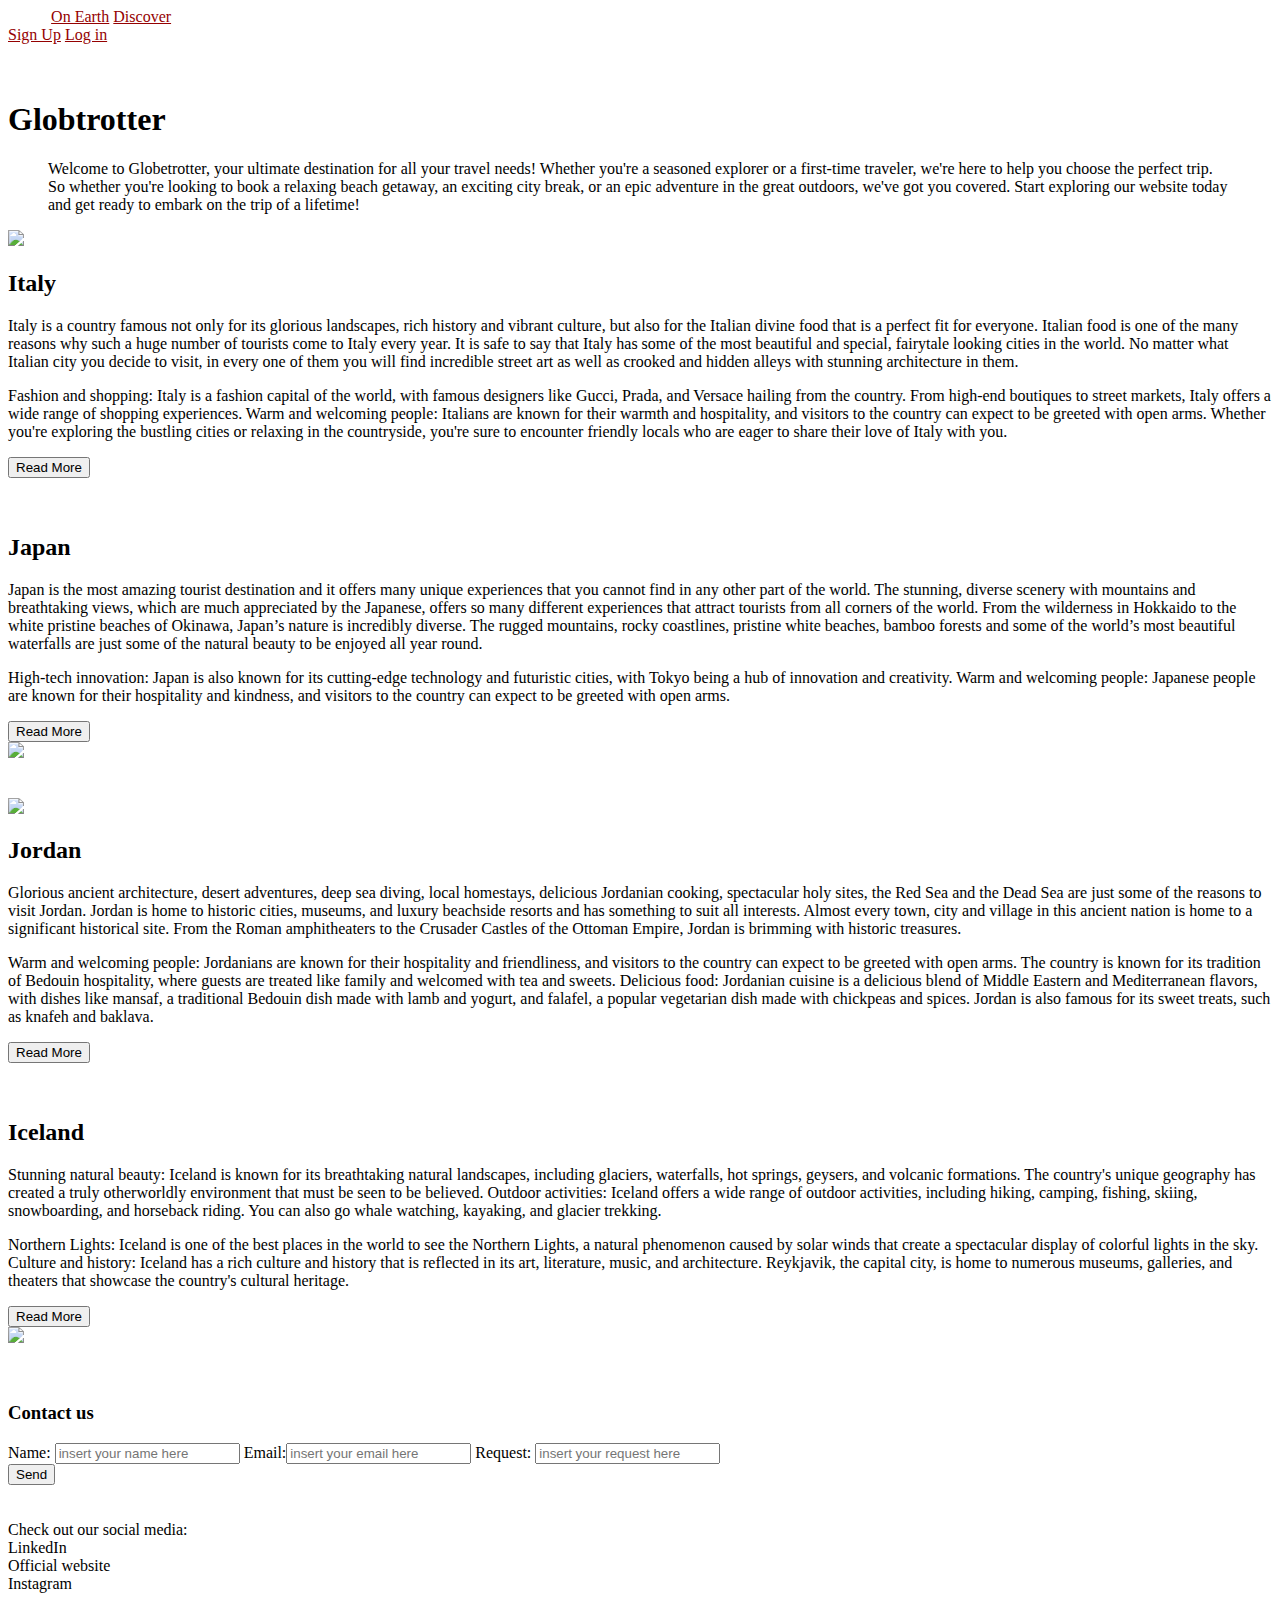
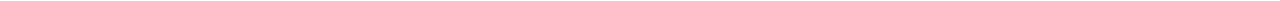
==== index.html @ 9327e009 "Create index.html" ====
<!DOCTYPE html>
<html lang="en">
<head>
    <meta charset="UTF-8">
    <meta http-equiv="X-UA-Compatible" content="IE=edge">
    <meta name="viewport" content="width=device-width, initial-scale=1.0">
    <title>Globetrotter-Home</title>
    <link rel="stylesheet" href="https://cdnjs.cloudflare.com/ajax/libs/font-awesome/6.4.0/css/all.min.css" integrity="sha512-iecdLmaskl7CVkqkXNQ/ZH/XLlvWZOJyj7Yy7tcenmpD1ypASozpmT/E0iPtmFIB46ZmdtAc9eNBvH0H/ZpiBw==" crossorigin="anonymous" referrerpolicy="no-referrer" />
    <link href="https://cdn.jsdelivr.net/npm/bootstrap@5.3.0-alpha3/dist/css/bootstrap.min.css" rel="stylesheet" integrity="sha384-KK94CHFLLe+nY2dmCWGMq91rCGa5gtU4mk92HdvYe+M/SXH301p5ILy+dN9+nJOZ" crossorigin="anonymous">
    <script src="js/jquery-3.6.4.min.js"></script>
    <link rel="stylesheet" href="css/home.css">
</head>
<body>
    <header>
        <nav class="navbar fixed-top bg-body-tertiary nav-underline">
            <div class="top">
                <a href="index.html" class="nav-link active" style="color: white;">Home</a>
                <a href="earth.html" class="nav-link" style="color: #950101">On Earth</a>
                <a href="discover.html" class="nav-link" style="color: #950101">Discover</a>
            </div>
            <div class="bottom">
                <a href="signup.html" class="nav-link" style="color: #950101">Sign Up</a>
                <a href="login.html" class="nav-link" style="color: #950101">Log in</a>
            </div>
        </nav>
        <br><br>
        <div class="hero">
            <h1 id="hero-text">Globtrotter</h1>
        </div>
    </header>
    <main>
        <div class="intro">
            <blockquote>
                <p>Welcome to Globetrotter, your ultimate destination for all your travel needs! 
                    Whether you're a seasoned explorer or a first-time traveler, we're here to help you choose the perfect trip.
                    So whether you're looking to book a relaxing beach getaway, an exciting city break, or an epic adventure in the great outdoors, we've got you covered. 
                    Start exploring our website today and get ready to embark on the trip of a lifetime!
                </p>
            </blockquote>
        </div>
        <div class="post">
            <img src="https://images.unsplash.com/photo-1677447807174-60a70de4a63e?ixlib=rb-4.0.3&ixid=MnwxMjA3fDB8MHxleHBsb3JlLWZlZWR8MjJ8fHxlbnwwfHx8fA%3D%3D&auto=format&fit=crop&w=500&q=60" class="img-thumbnai">
            <div id="post1">
                <h2>Italy</h2>
                <p>Italy is a country famous not only for its glorious landscapes, rich history and vibrant culture, but also for the Italian divine food that is a perfect fit for everyone. 
                    Italian food is one of the many reasons why such a huge number of tourists come to Italy every year.
                    It is safe to say that Italy has some of the most beautiful and special, fairytale looking cities in the world.
                    No matter what Italian city you decide to visit, in every one of them you will find incredible street art as well as crooked and hidden alleys with stunning architecture in them.
                </p>
                <p class="rm1">
                    Fashion and shopping: Italy is a fashion capital of the world, with famous designers like Gucci, Prada, and Versace hailing from the country.
                    From high-end boutiques to street markets, Italy offers a wide range of shopping experiences.
                    Warm and welcoming people: Italians are known for their warmth and hospitality, and visitors to the country can expect to be greeted with open arms. 
                    Whether you're exploring the bustling cities or relaxing in the countryside, you're sure to encounter friendly locals who are eager to share their love of Italy with you.
                </p>
                <button class="btn btn1">Read More</button>
            </div>
        </div>
<br><br>
        <div class="post">
            <div id="post2">
                <h2>Japan</h2>
                <p>Japan is the most amazing tourist destination and it offers many unique experiences that you cannot find in any other part of the world.
                    The stunning, diverse scenery with mountains and breathtaking views, which are much appreciated by the Japanese, offers so many different experiences that attract tourists from all corners of the world.
                    From the wilderness in Hokkaido to the white pristine beaches of Okinawa, Japan’s nature is incredibly diverse.
                    The rugged mountains, rocky coastlines, pristine white beaches, bamboo forests and some of the world’s most beautiful waterfalls are just some of the natural beauty to be enjoyed all year round. 
                </p>
                <p class="rm2">
                    High-tech innovation: Japan is also known for its cutting-edge technology and futuristic cities, with Tokyo being a hub of innovation and creativity.
                    Warm and welcoming people: Japanese people are known for their hospitality and kindness, and visitors to the country can expect to be greeted with open arms.
                </p>
                <button class="btn btn2" >Read More</button>
            </div>
            <img src="https://images.unsplash.com/photo-1677089705082-6ef3562d91d9?ixlib=rb-4.0.3&ixid=MnwxMjA3fDB8MHxleHBsb3JlLWZlZWR8NzR8fHxlbnwwfHx8fA%3D%3D&auto=format&fit=crop&w=500&q=60">
        </div>
<br><br>
        <div class="post">
            <img src="https://images.unsplash.com/photo-1554357475-accb8a88a330?ixlib=rb-4.0.3&ixid=MnwxMjA3fDB8MHxleHBsb3JlLWZlZWR8Nnx8fGVufDB8fHx8&auto=format&fit=crop&w=500&q=60">
            <div id="post3">
                <h2>Jordan</h2>
                <p>
                    Glorious ancient architecture, desert adventures, deep sea diving, local homestays, delicious Jordanian cooking, spectacular holy sites, the Red Sea and the Dead Sea are just some of the reasons to visit Jordan.
                    Jordan is home to historic cities, museums, and luxury beachside resorts and has something to suit all interests.
                    Almost every town, city and village in this ancient nation is home to a significant historical site.
                    From the Roman amphitheaters to the Crusader Castles of the Ottoman Empire, Jordan is brimming with historic treasures.
                </p>
                <p class="rm3">
                    Warm and welcoming people: Jordanians are known for their hospitality and friendliness, and visitors to the country can expect to be greeted with open arms. 
                    The country is known for its tradition of Bedouin hospitality, where guests are treated like family and welcomed with tea and sweets.
                    Delicious food: Jordanian cuisine is a delicious blend of Middle Eastern and Mediterranean flavors, with dishes like mansaf, a traditional Bedouin dish made with lamb and yogurt, and falafel, a popular vegetarian dish made with chickpeas and spices. 
                    Jordan is also famous for its sweet treats, such as knafeh and baklava.
                </p>
                <button class="btn btn3">Read More</button>
            </div>
        </div>
<br><br>
        <div class="post">
            <div id="post4">
                <h2>Iceland</h2>
                <p>
                    Stunning natural beauty: Iceland is known for its breathtaking natural landscapes, including glaciers, waterfalls, hot springs, geysers, and volcanic formations. 
                    The country's unique geography has created a truly otherworldly environment that must be seen to be believed.
                    Outdoor activities: Iceland offers a wide range of outdoor activities, including hiking, camping, fishing, skiing, snowboarding, and horseback riding. 
                    You can also go whale watching, kayaking, and glacier trekking.
                </p>
                <p class="rm4">
                    Northern Lights: Iceland is one of the best places in the world to see the Northern Lights, a natural phenomenon caused by solar winds that create a spectacular display of colorful lights in the sky.
                    Culture and history: Iceland has a rich culture and history that is reflected in its art, literature, music, and architecture. 
                    Reykjavik, the capital city, is home to numerous museums, galleries, and theaters that showcase the country's cultural heritage.
                </p>
                <button class="btn btn4">Read More</button>
            </div>
            <img src="https://images.unsplash.com/photo-1517411032315-54ef2cb783bb?ixlib=rb-4.0.3&ixid=MnwxMjA3fDB8MHxleHBsb3JlLWZlZWR8MjR8fHxlbnwwfHx8fA%3D%3D&auto=format&fit=crop&w=500&q=60">
        </div>
    </main>
<br><br>
    <footer>
        <form>
            <h3>Contact us</h3>
            Name: <input type="text" id="name" name="name"  placeholder="insert your name here">
            <span></span>
            Email:<input type="text" id="email" name="email"  placeholder="insert your email here">
            <span></span>
            Request: <input type="text" id="request" name="request"  placeholder="insert your request here">
            <span></span>
            <br>    
            <input type="submit" id="submit" name="submit" value="Send">
        </form>
        <br><br>
        
        <div class="right-side">
            <span>Check out our social media:</span>
            <div class="sm_links">
                <div id="lin">
                    <a href="https://uk.linkedin.com/company/sae-institute-london">
                        <i class="fa-brands fa-linkedin fa-3x" style="color: #ff0000;"></i>
                    </a>
                    <span>LinkedIn</span>
                </div>
                <div id="official_website">
                    <a href="https://www.sae.edu/gbr/contact-us">
                        <i class="fa-solid fa-globe fa-3x" style="color: #ff0000;"></i>
                    </a>
                    <span>Official website</span>
                </div>
                
                <div id="instagram">
                    <a href="https://www.instagram.com/sae_institute_uk/">
                        <i class="fa-brands fa-instagram fa-3x" style="color: #ff0000;"></i>                
                    </a>
                    <span>Instagram</span>
                </div>
            </div>
        </div>
    </footer>
    <script src="js/home.js"></script>
</body>
</html>
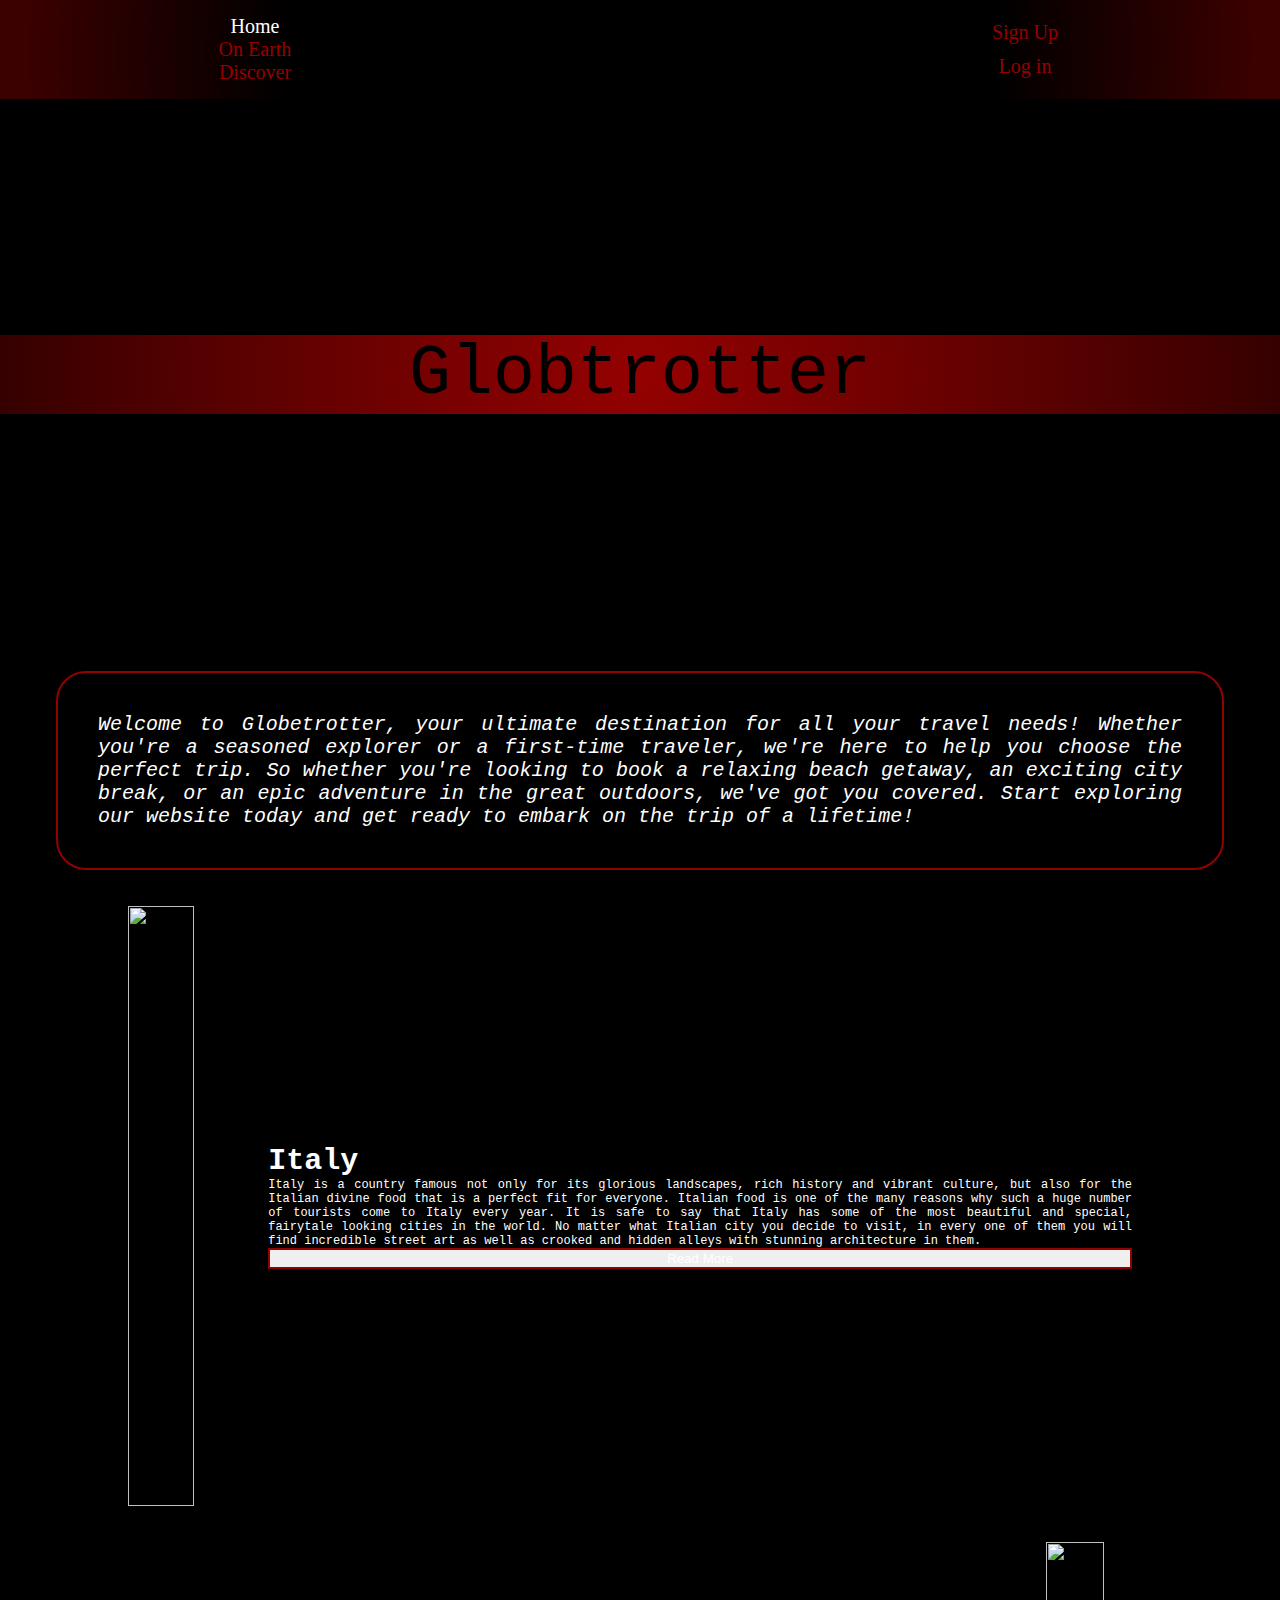
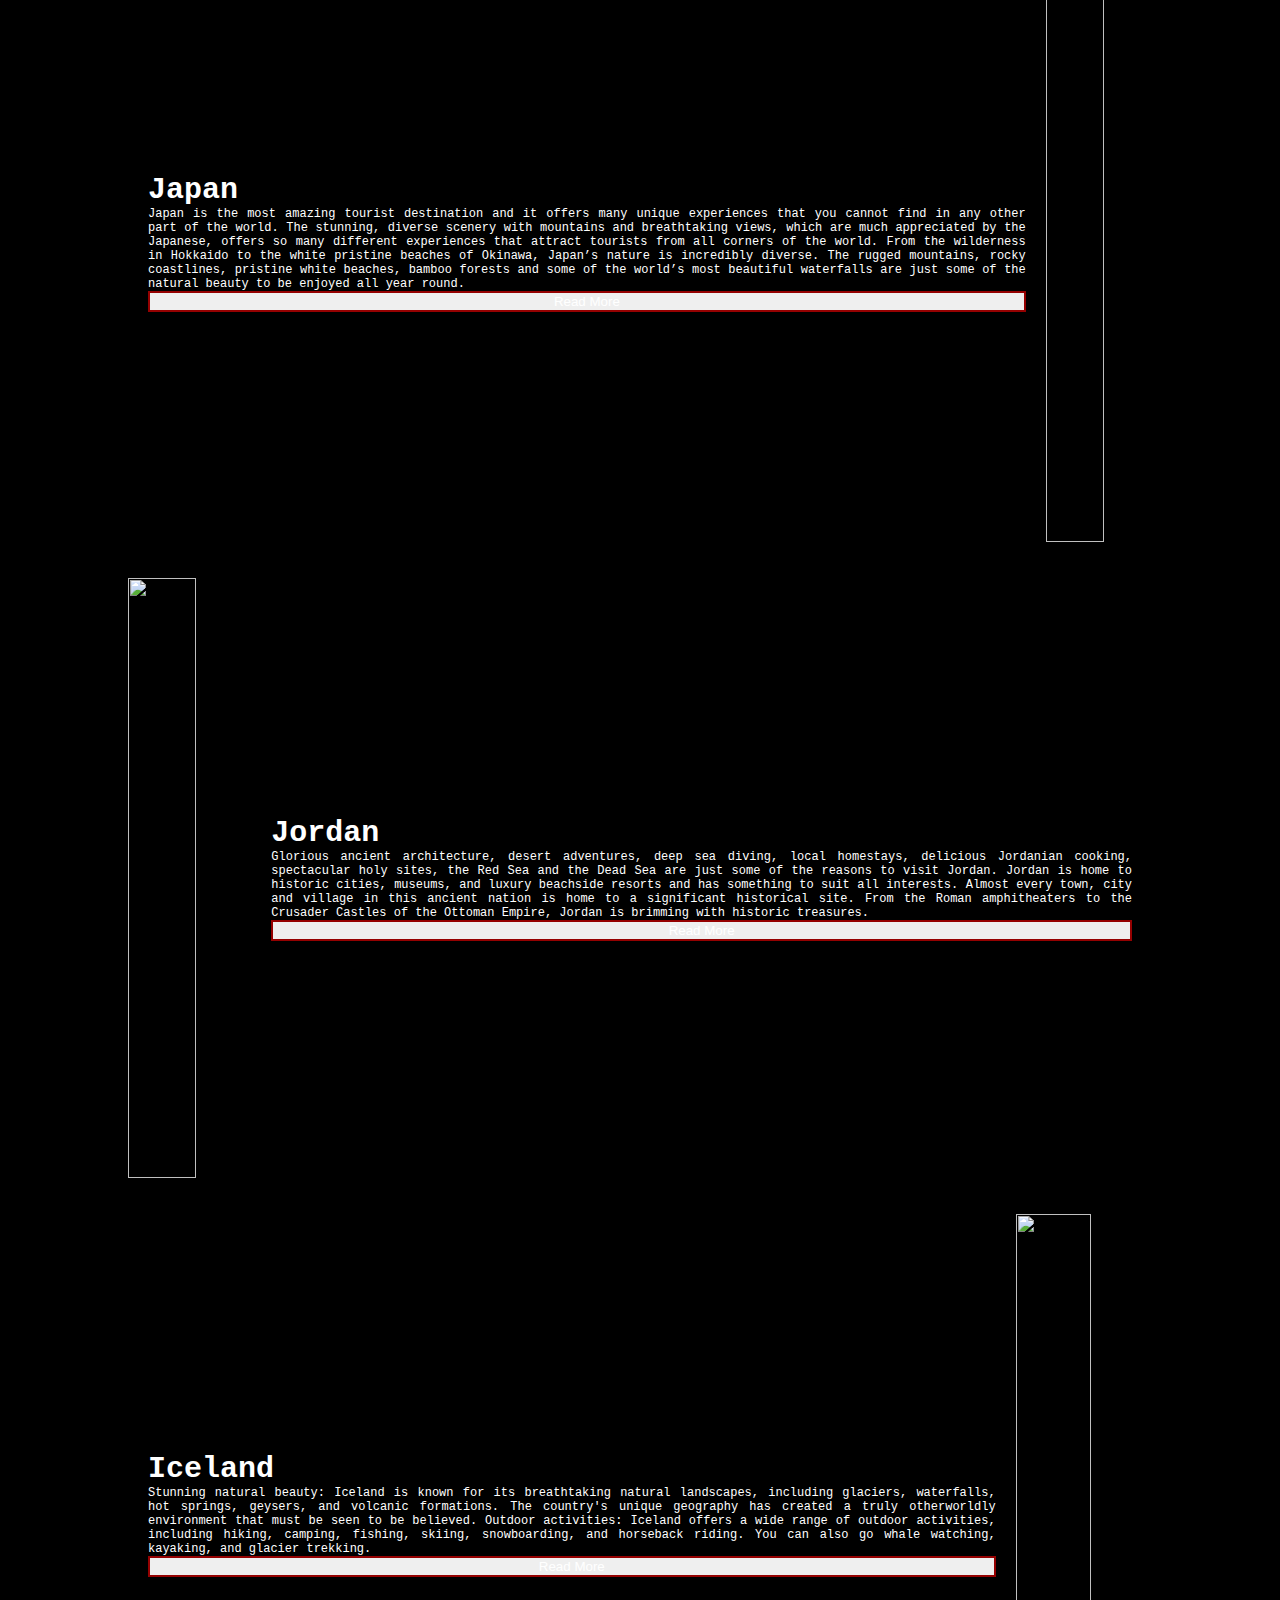
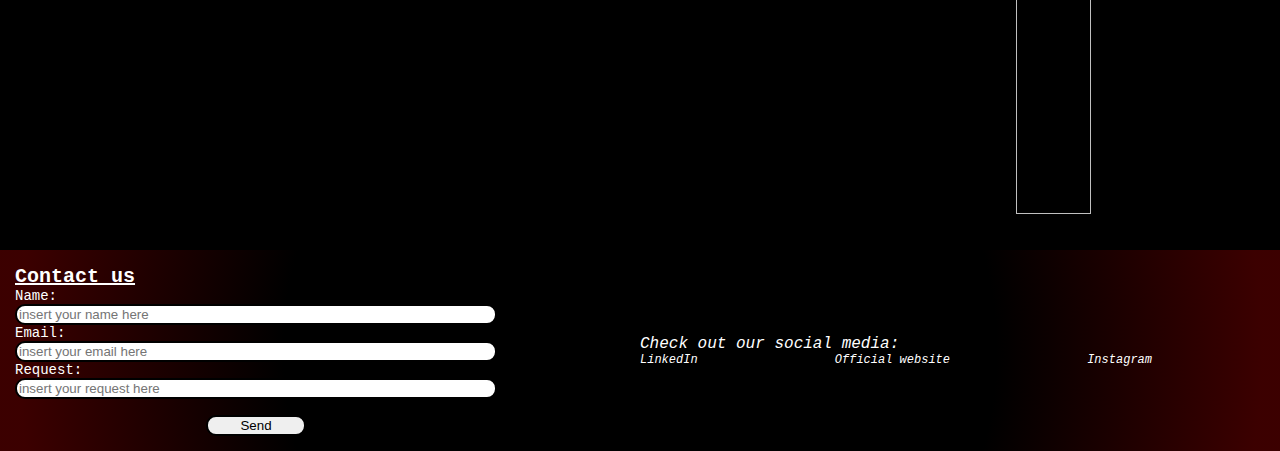
==== commit 45067e79: "Update index.html" ====
--- a/index.html
+++ b/index.html
@@ -25,7 +25,7 @@
         </nav>
         <br><br>
         <div class="hero">
-            <h1 id="hero-text">Globtrotter</h1>
+            <h1 id="hero-text2">Globtrotter</h1>
         </div>
     </header>
     <main>
@@ -155,4 +155,4 @@
     </footer>
     <script src="js/home.js"></script>
 </body>
-</html>+</html>
--- a/css/home.css
+++ b/css/home.css
@@ -0,0 +1,287 @@
+*{
+    margin: 0;
+    box-sizing: border-box;
+}
+
+body{
+    background-color: black;
+}
+nav{
+    display: flex;
+    width: 100%;
+    height: 60px;
+    justify-content: space-between;
+    padding: 15px;
+    background: rgb(0,0,0);
+    background: radial-gradient(circle, rgba(0,0,0,0.9697128851540616) 55%, rgba(61,0,0,0.9753151260504201) 96%);
+    overflow: hidden;
+    flex-wrap: wrap;
+}
+nav div{
+    display:flex; 
+    flex-direction: row;
+    font-size: 20px;
+    width: 400px;
+}
+nav a{
+    margin: auto;
+    text-decoration: none;
+    
+}
+
+.hero{
+    width: 100%;
+    height: auto;
+    
+}
+.hero{
+    background-image: url(https://images.unsplash.com/photo-1498084393753-b411b2d26b34?ixlib=rb-4.0.3&ixid=MnwxMjA3fDB8MHxwaG90by1wYWdlfHx8fGVufDB8fHx8&auto=format&fit=crop&w=1332&q=80);
+    width: 100%;
+    height: 500px;
+    position: relative;
+}
+#hero-text2{
+    position: absolute;
+    top: 200px;
+    opacity: 100%;
+    overflow: visible;
+    background: rgb(149,1,1);
+    background: radial-gradient(circle, rgba(149,1,1,1) 0%, rgba(149,1,1,0.364670868347339) 100%);
+    font-size: 70px;
+    width: 100%;
+    text-align: center;
+    color: black;
+    font-family:'Courier New', Courier, monospace;
+    font-weight:500;
+}
+.herotext{
+    position: absolute;
+    top: 200px;
+    opacity: 100%;
+    overflow: visible;
+    background: rgb(149,1,1);
+    background: radial-gradient(circle, rgba(149,1,1,1) 0%, rgba(149,1,1,0.364670868347339) 100%);
+    font-size: 70px;
+    width: 100%;
+    text-align: center;
+    color: black;
+    font-family:'Courier New', Courier, monospace;
+    font-weight:500;
+}
+#hero-text{
+    font-size: 70px;
+    font-family:'Courier New', Courier, monospace;
+    font-weight:500;
+}
+.intro
+{
+    display:inline-block;
+    margin:1em;
+    overflow:hidden;
+    
+}
+blockquote 
+{
+    border: solid 2px #950101;
+    border-radius: 30px;
+    display: inline-block;
+    padding: 2em;
+    position: relative;
+    margin-block-start: 1em;
+    margin-block-end: 1em;
+    margin-inline-start: 40px;
+    margin-inline-end: 40px;
+    font-family: 'Courier New', Courier, monospace;
+    font-size: 20px;
+    text-align: justify;
+    color: white;
+    font-style: oblique;
+}
+main{
+    display: flex;
+    flex-direction: column;
+    justify-content: space-between;
+    text-align: justify;
+}
+.post{
+    display: flex;
+    height: auto;
+    width: 80%;
+    margin: auto;
+}
+#post1{
+    display: flex;
+    flex-direction: column;
+    font-size: 20px;
+    font-family: 'Courier New', Courier, monospace;
+    color: white;
+    padding: 20px;
+    margin-top: auto;
+    margin-bottom: auto;
+}
+.post img{
+    height: 600px;
+}
+.btn{
+    color: white;
+    border:2px solid #950101;
+
+}
+#post2{
+    display: flex;
+    flex-direction: column;
+    font-size: 20px;
+    font-family: 'Courier New', Courier, monospace;
+    color: white;
+    padding: 20px;
+    margin-top: auto;
+    margin-bottom: auto;
+}
+#post3{
+    display: flex;
+    flex-direction: column;
+    font-size: 20px;
+    font-family: 'Courier New', Courier, monospace;
+    color: white;
+    padding: 20px;
+    margin-top: auto;
+    margin-bottom: auto;
+}
+#post4{
+    display: flex;
+    flex-direction: column;
+    font-size: 20px;
+    font-family: 'Courier New', Courier, monospace;
+    color: white;
+    padding: 20px;
+    margin-top: auto;
+    margin-bottom: auto;
+}
+footer{
+    background: rgb(0,0,0);
+    background: radial-gradient(circle, rgba(0,0,0,0.9697128851540616) 55%, rgba(61,0,0,0.9753151260504201) 96%);
+    width: 100%;
+    height: auto;
+    display: flex;
+    
+}
+form{
+    display: flex;
+    flex-direction: column;
+    width: 40%;
+    padding: 15px;
+    color: white;
+    justify-content: space-between;
+    font-size: 14px;
+    font-family: 'Courier New', Courier, monospace;
+    font-weight: 150;
+}
+form input{
+    border-radius: 10px;
+    border: 2px solid black;
+}
+#submit{
+    width: 100px;
+    margin: auto;
+    border: 2px solid black;
+}
+#submit:hover{
+    background-color: #FF0000;
+    font-weight: 600;
+}
+form h3{
+    font-size: 20px;
+    font-family: 'Courier New', Courier, monospace;
+    text-decoration: underline;
+    font-weight:bold;
+}
+.right-side{
+    display: flex;
+    flex-direction: column;
+    color: white;
+    font-family: 'Courier New', Courier, monospace;
+    font-style: italic;
+    font-weight: lighter;
+    font-size: 16px;
+    width: 40%;
+    margin: auto;
+}
+.sm_links{
+    display: flex;
+    flex-direction: row;
+    width: 100%;
+    justify-content: space-between;
+    font-size: 12px;
+}
+.sm_links a{
+    text-decoration: none;
+}
+
+@media screen and (min-width:900px) and (max-width: 1300px) {
+    nav{
+      height: auto;
+      width: 100%;
+      display: flex;
+      justify-content: space-between;
+      flex-wrap: wrap;
+    }
+    .top{
+        display: flex;
+        flex-direction: column;
+        justify-content: center;
+        
+        flex-wrap: wrap;
+        margin-left: 40px;
+        justify-content: left;
+        
+    }
+    .bottom{
+        display: flex;
+        flex-direction: column;
+        justify-content: center;
+        margin-right: 40px;
+        flex-wrap: wrap;
+        justify-content: right;
+    }
+    .post p{
+        font-size:  12px ;
+        width: 100%;
+    }
+    .post img{
+        width: 55%;
+    }
+  }
+
+
+
+  @media screen and (max-width:900px)  {
+    nav{
+      height: auto;
+      width: 100%;
+      display: flex;
+      flex-direction: column;
+      justify-content: space-between;
+      flex-wrap: wrap;
+    }
+    .top{
+        display: flex;
+        flex-direction: column;
+        justify-content: center;
+        flex-wrap: wrap;
+        
+        
+    }
+    .bottom{
+        display: flex;
+        flex-direction: column;
+        justify-content: center;
+        flex-wrap: wrap;
+    }
+    .post p{
+        font-size:  12px ;
+        width: 100%;
+    }
+    .post img{
+        width: 55%;
+    }
+  }
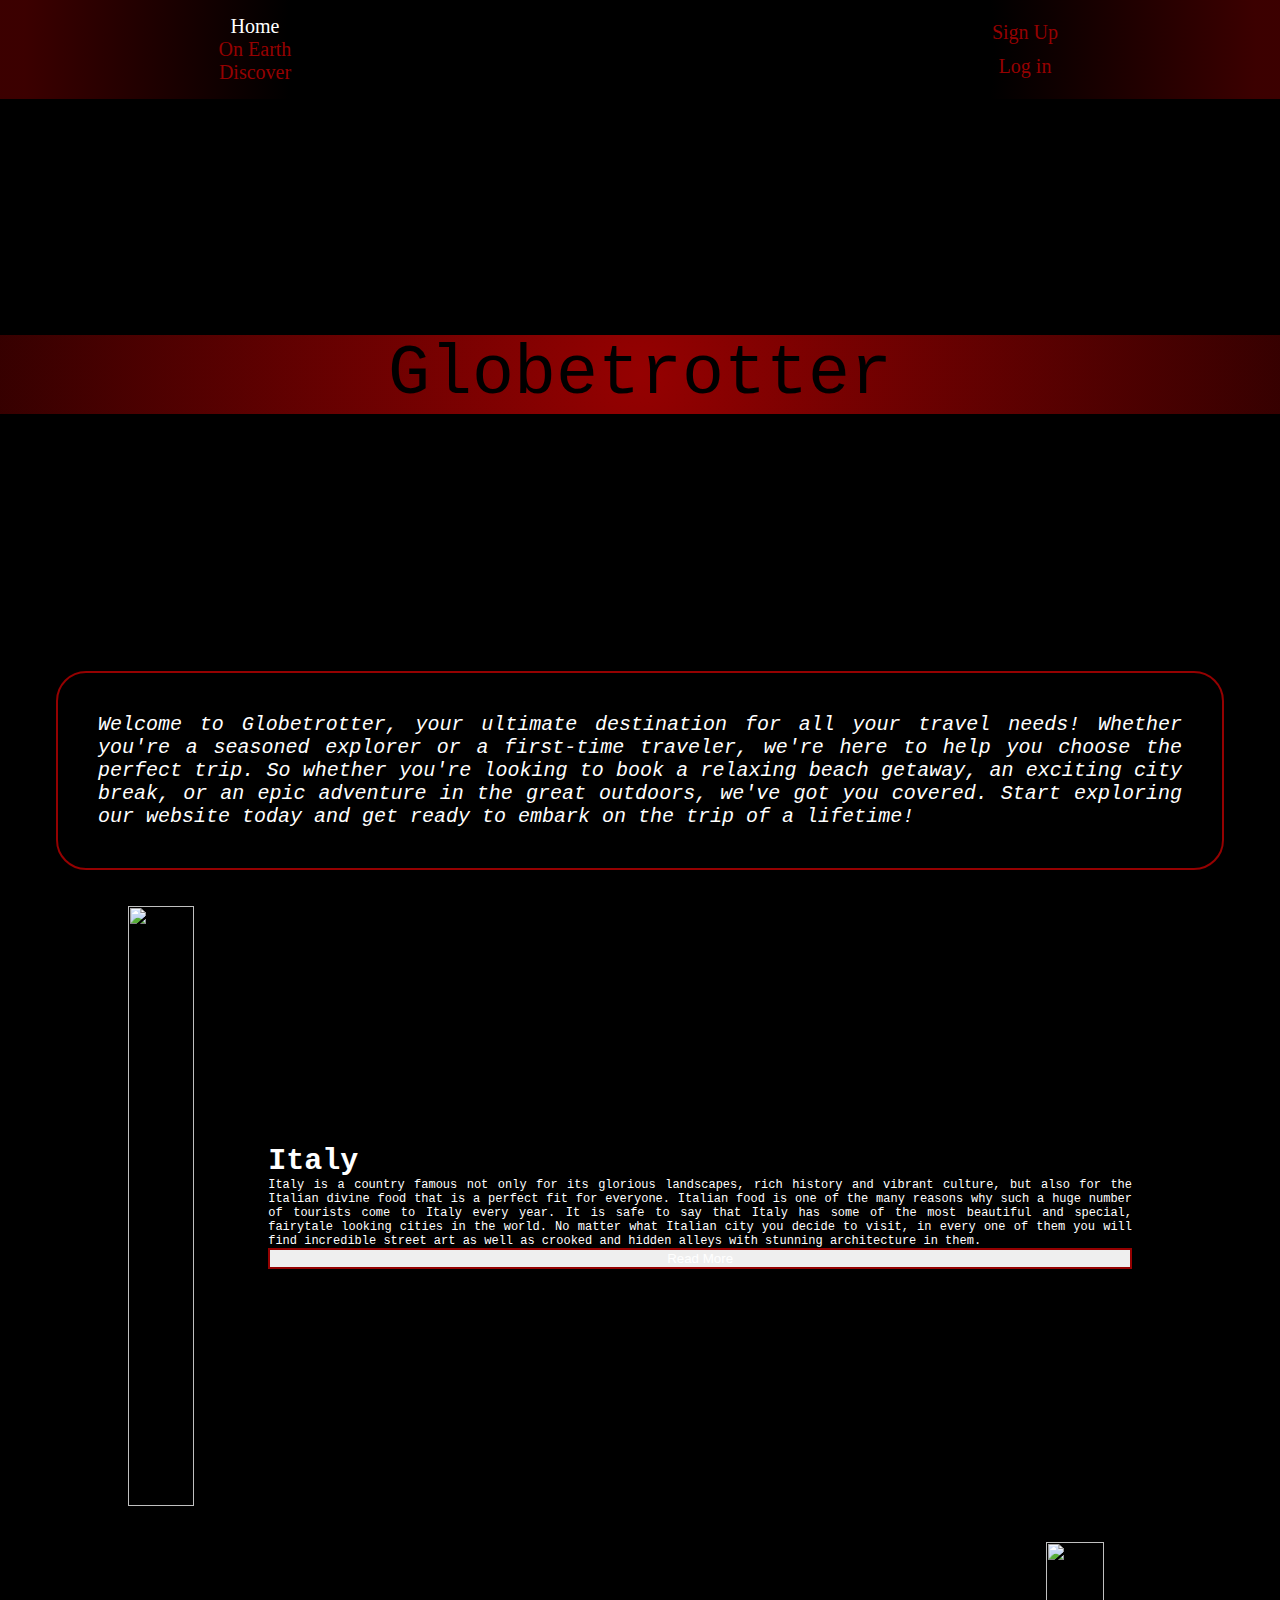
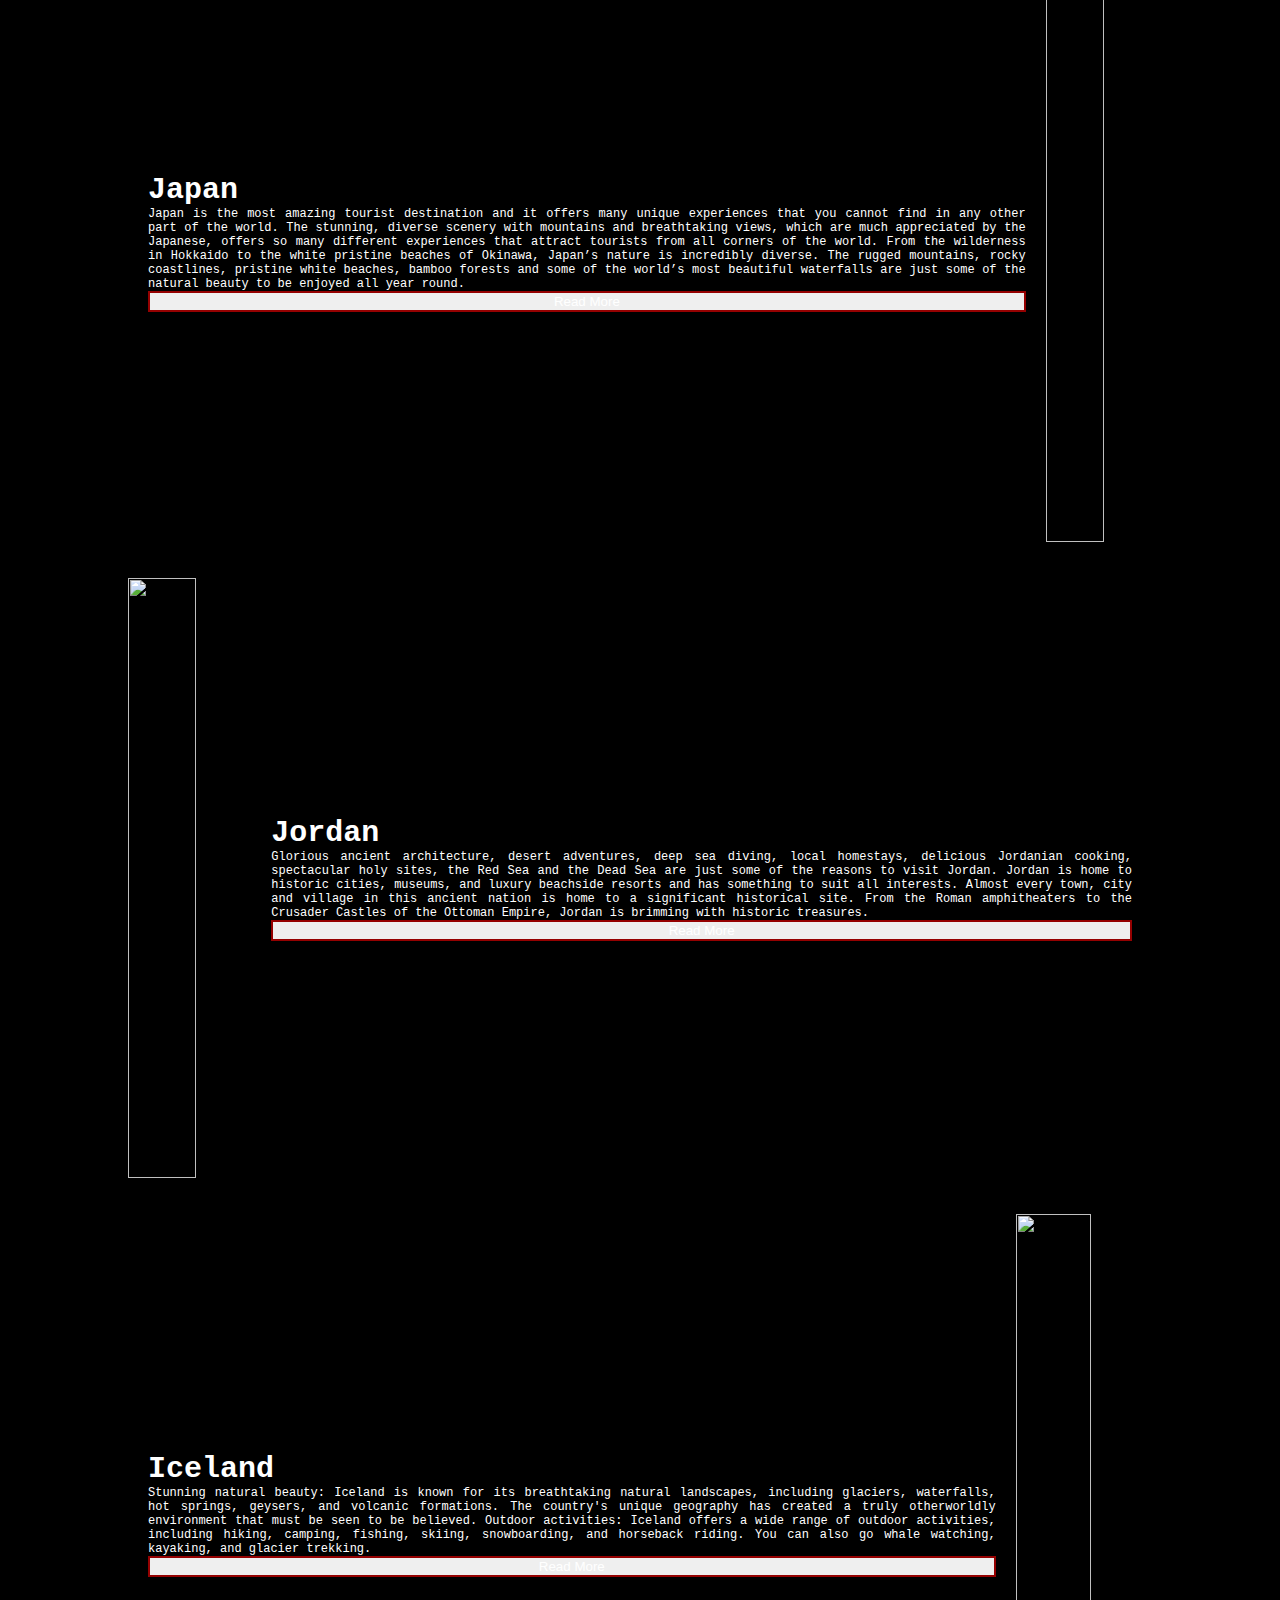
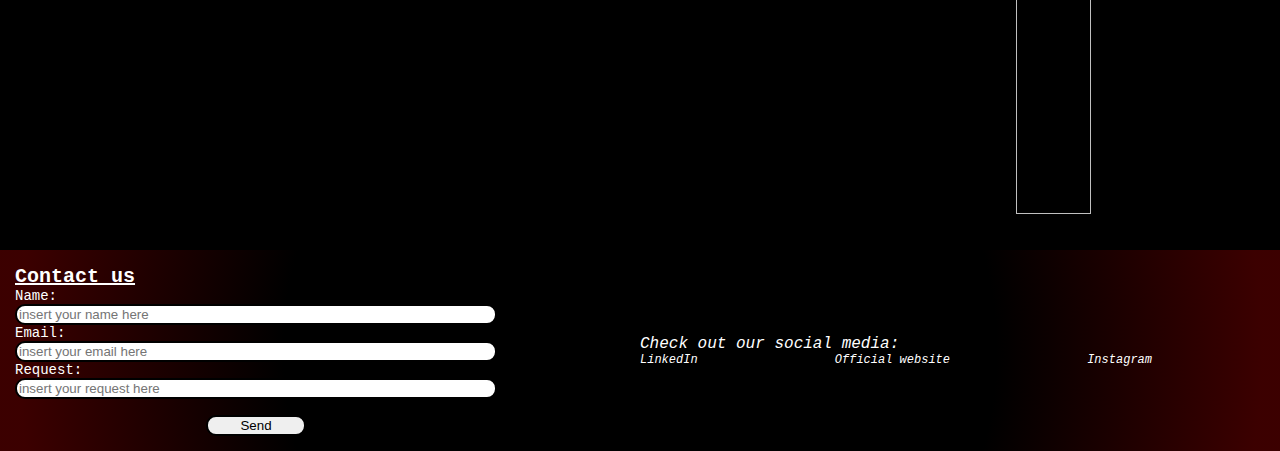
==== commit 96e5d205: "seo-opt" ====
--- a/index.html
+++ b/index.html
@@ -4,7 +4,8 @@
     <meta charset="UTF-8">
     <meta http-equiv="X-UA-Compatible" content="IE=edge">
     <meta name="viewport" content="width=device-width, initial-scale=1.0">
-    <title>Globetrotter-Home</title>
+    <meta name="description" content="Best travel destinations for 2023. Globetrotter is one of the most reknown term used for travelers">
+    <title>Globetrotter| Home</title>
     <link rel="stylesheet" href="https://cdnjs.cloudflare.com/ajax/libs/font-awesome/6.4.0/css/all.min.css" integrity="sha512-iecdLmaskl7CVkqkXNQ/ZH/XLlvWZOJyj7Yy7tcenmpD1ypASozpmT/E0iPtmFIB46ZmdtAc9eNBvH0H/ZpiBw==" crossorigin="anonymous" referrerpolicy="no-referrer" />
     <link href="https://cdn.jsdelivr.net/npm/bootstrap@5.3.0-alpha3/dist/css/bootstrap.min.css" rel="stylesheet" integrity="sha384-KK94CHFLLe+nY2dmCWGMq91rCGa5gtU4mk92HdvYe+M/SXH301p5ILy+dN9+nJOZ" crossorigin="anonymous">
     <script src="js/jquery-3.6.4.min.js"></script>
@@ -25,7 +26,7 @@
         </nav>
         <br><br>
         <div class="hero">
-            <h1 id="hero-text2">Globtrotter</h1>
+            <h1 id="hero-text2">Globetrotter</h1>
         </div>
     </header>
     <main>
@@ -132,20 +133,20 @@
             <span>Check out our social media:</span>
             <div class="sm_links">
                 <div id="lin">
-                    <a href="https://uk.linkedin.com/company/sae-institute-london">
+                    <a rel="canonical" href="https://uk.linkedin.com/company/sae-institute-london">
                         <i class="fa-brands fa-linkedin fa-3x" style="color: #ff0000;"></i>
                     </a>
                     <span>LinkedIn</span>
                 </div>
                 <div id="official_website">
-                    <a href="https://www.sae.edu/gbr/contact-us">
+                    <a rel="canonical" href="https://www.sae.edu/gbr/contact-us">
                         <i class="fa-solid fa-globe fa-3x" style="color: #ff0000;"></i>
                     </a>
                     <span>Official website</span>
                 </div>
                 
                 <div id="instagram">
-                    <a href="https://www.instagram.com/sae_institute_uk/">
+                    <a rel="canonical" href="https://www.instagram.com/sae_institute_uk/">
                         <i class="fa-brands fa-instagram fa-3x" style="color: #ff0000;"></i>                
                     </a>
                     <span>Instagram</span>
--- a/css/home.css
+++ b/css/home.css
@@ -254,6 +254,38 @@
 
 
 
+  @media screen and (min-width: 700px) and (max-width:900px)  {
+    nav{
+      height: auto;
+      width: 100%;
+      display: flex;
+      flex-direction: column;
+      justify-content: space-between;
+      flex-wrap: wrap;
+    }
+    .top{
+        display: flex;
+        flex-direction: column;
+        justify-content: center;
+        flex-wrap: wrap;
+        
+        
+    }
+    .bottom{
+        display: flex;
+        flex-direction: column;
+        justify-content: center;
+        flex-wrap: wrap;
+    }
+    .post p{
+        font-size:  12px ;
+        width: 100%;
+    }
+    .post img{
+        width: 55%;
+    }
+  }
+
   @media screen and (max-width:900px)  {
     nav{
       height: auto;
@@ -285,3 +317,54 @@
         width: 55%;
     }
   }
+
+  @media screen and (max-width: 699px){
+    nav{
+        height: auto;
+        width: 100%;
+        display: flex;
+        flex-direction: column;
+        justify-content: space-between;
+        flex-wrap: wrap;
+        align-items: center;
+      }
+      .top{
+          display: flex;
+          flex-direction: column;
+          justify-content: center;
+          flex-wrap: wrap;
+            align-items: center;
+      }
+      .bottom{
+          display: flex;
+          flex-direction: column;
+          justify-content: center;
+          flex-wrap: wrap;
+           align-items: center;
+      }
+      #hero-text2{
+        font-size: 50px;
+        top:300px;
+        font-weight: 500;
+      }
+      .intro p{
+        font-size: 12px;
+        padding: 5px;
+      }
+      .post p{
+          font-size:  8px ;
+          width: 100%;
+      }
+      .post{
+        width: 100%;
+        text-align: justify;
+      }
+      .post h2{
+        font-size: 20px;
+      }
+      .post img{
+          width: 55%;
+          height: 300px;
+      }
+
+  }
